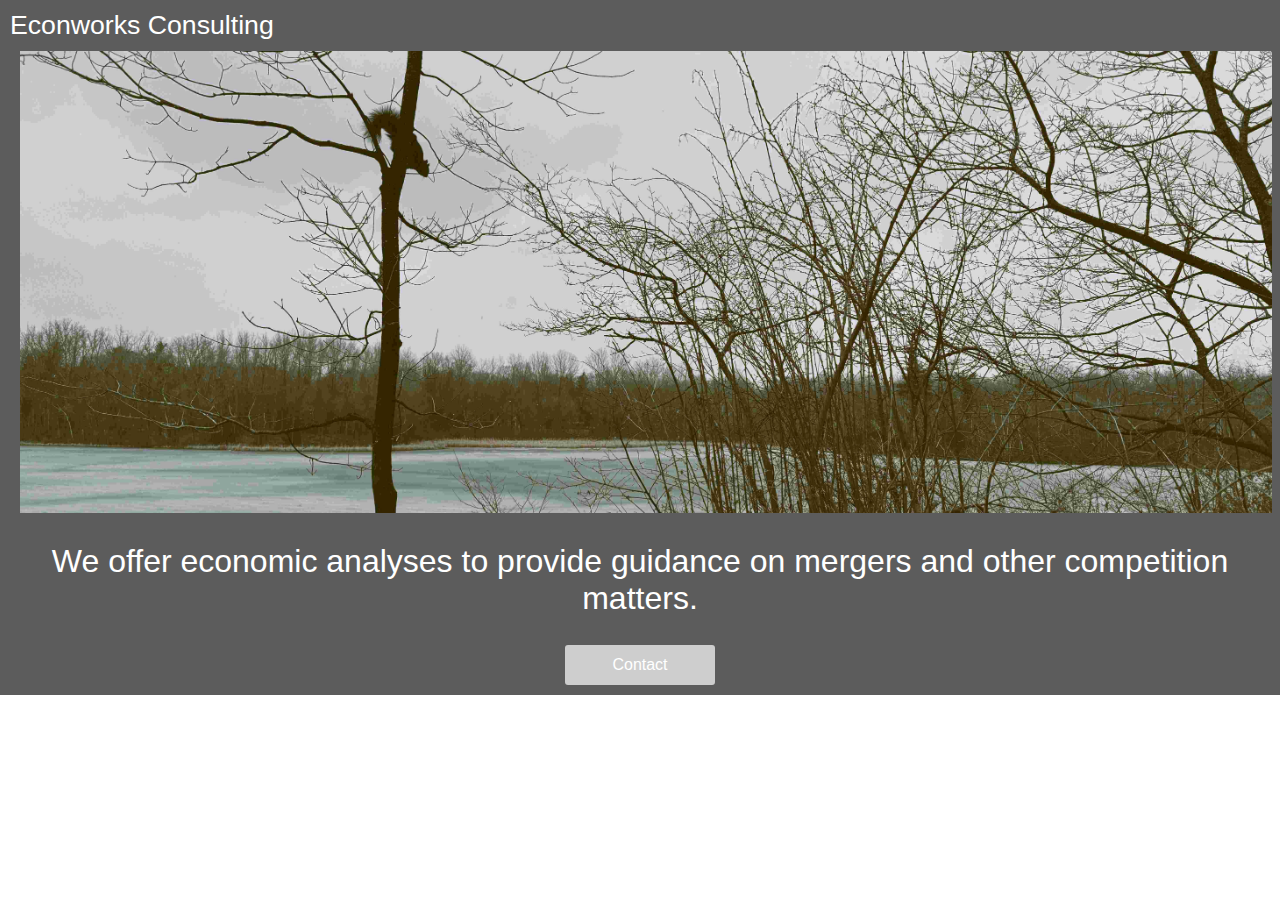
==== index.html @ 16700f73 "Add files via upload" ====
<!DOCTYPE html>
<html> 
<head>
	<meta charset="utf-8">
	<meta name="viewport" content="width=device-width, initial-scale=1">
	<meta name="generator" content="RocketCake">
	<title></title>
	<link rel="stylesheet" type="text/css" href="index_html.css?h=5ba65331">
</head>
<body>
<div class="textstyle1">
<div id="container_1ef4dcbd"><div id="container_1ef4dcbd_padding" ><div class="textstyle1"><span class="textstyle2">Econworks Consulting</span><div id="container_46617e6a"><div id="container_46617e6a_padding" ><div class="textstyle1"><img src="img_0940_vintage.jpg" width="5712" height="2107" id="img_1fd9e86b" alt="" title="" /></div>
<div style="clear:both"></div></div></div></div>
<div style="clear:both"></div></div></div><div id="container_406a1ed8"><div id="container_406a1ed8_padding" ><div class="textstyle3"><span class="textstyle4">We offer economic analyses to provide guidance on mergers and other competition matters.</span><span class="textstyle5"><br/> <br/></span>  <a href="mailto:admin@econworks.com" style="text-decoration:none"><div id="button_518a40e6">
    <div class="vcenterstyle1"><div class="vcenterstyle2">      <div class="textstyle3">
        <span class="textstyle6">Contact</span>
        </div>
      <div class="textstyle1">
        </div>
      </div></div>
    </div></a>
</div>
<div style="clear:both"></div></div></div>  </div>
</body>
</html>
---- index_html.css ----
a { color:#5D5D9E; } 
a:visited { color:#5D5D9E; } 
a:active { color:#5C615E; } 
a:hover { color:#B2B3B4; } 
#button_518a40e6 { vertical-align: bottom; border-radius: 3px; position:relative; display: inline-block; width:150px; height:40px; background-color:#CECECE;  }
#button_518a40e6:hover { background-color:#9F65FD;  }
#button_518a40e6:hover span { color:#CDCDCD; }
body { background-color:#FFFFFF; padding:0;  margin: 0; }
.textstyle1 { text-align:left; }
#container_1ef4dcbd { vertical-align: top; position:relative; display: inline-block; width:100%; min-height:65px; background-color:#5C5C5C;  }
#container_1ef4dcbd_padding { margin: 10px; display: block;  }
.textstyle2 { font-size:20pt; font-family:Arial, Helvetica, sans-serif; color:#FFFFFF;  }
#container_46617e6a { vertical-align: top; position:relative; display: inline-block; width:100%; min-height:150px; background:none;  }
#container_46617e6a_padding { margin: 10px; display: block;  }
#img_1fd9e86b { vertical-align: bottom; position:relative; display: inline-block; width:101%; background:none; height:auto;  }
#container_406a1ed8 { vertical-align: top; position:relative; display: inline-block; width:100%; min-height:150px; background-color:#5C5C5C;  }
#container_406a1ed8_padding { margin: 10px; display: block;  }
.textstyle3 { text-align:center; }
.textstyle4 { font-size:24pt; font-family:Arial, Helvetica, sans-serif; color:#FFFFFF;  }
.textstyle5 { font-size:18pt; font-family:Arial, Helvetica, sans-serif; color:#FFFFFF;  }
.vcenterstyle1 { display: table; width: 100%; height: 100%; }
.vcenterstyle2 { display: table-cell; vertical-align: middle; }
.textstyle6 { font-size:12pt; font-family:Segoe, 'Segoe UI', 'Helvetica Neue', sans-serif; color:#FFFFFF;  }
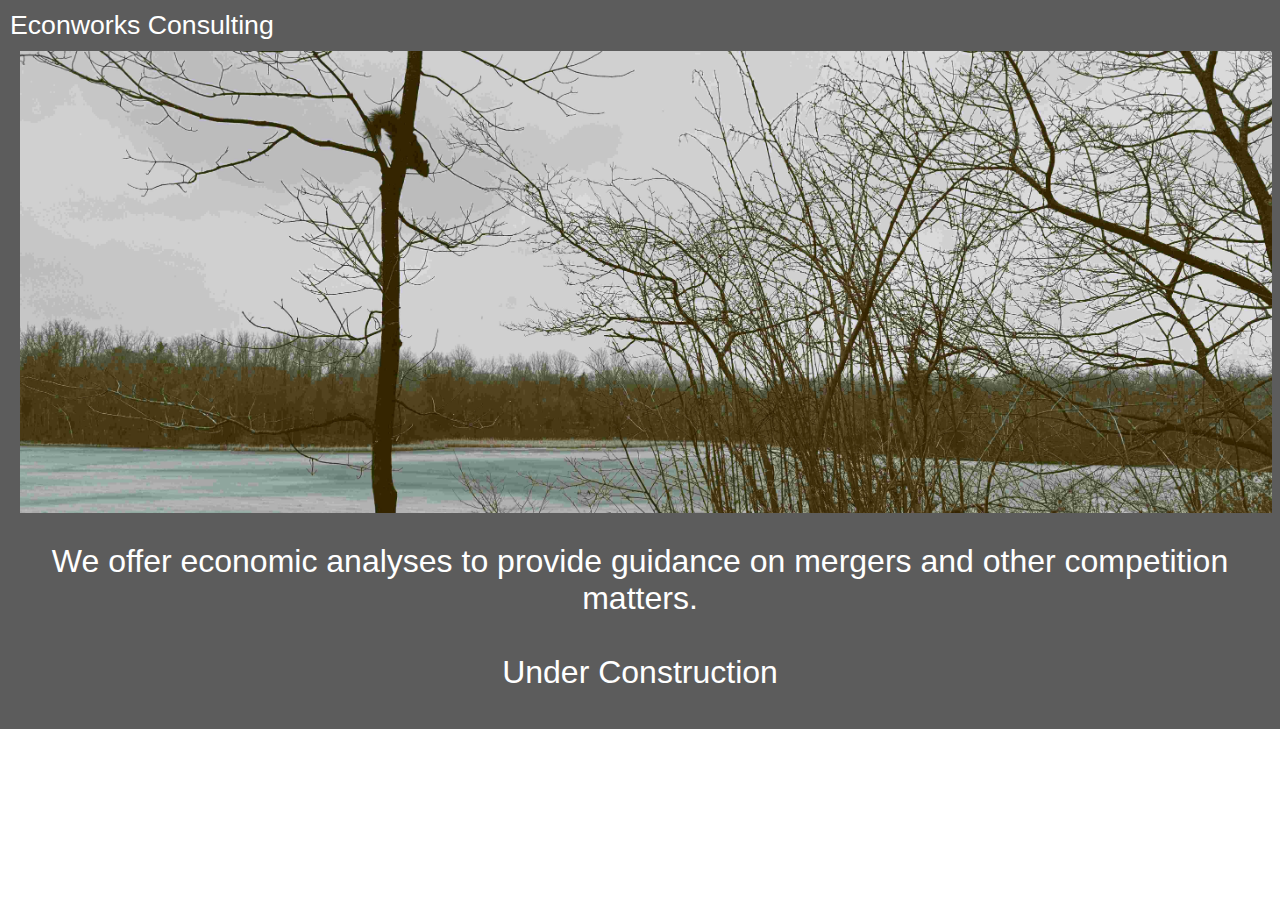
==== commit 66f539d2: "Add files via upload" ====
--- a/index.html
+++ b/index.html
@@ -5,21 +5,13 @@
 	<meta name="viewport" content="width=device-width, initial-scale=1">
 	<meta name="generator" content="RocketCake">
 	<title></title>
-	<link rel="stylesheet" type="text/css" href="index_html.css?h=5ba65331">
+	<link rel="stylesheet" type="text/css" href="index_html.css?h=d38ca127">
 </head>
 <body>
 <div class="textstyle1">
 <div id="container_1ef4dcbd"><div id="container_1ef4dcbd_padding" ><div class="textstyle1"><span class="textstyle2">Econworks Consulting</span><div id="container_46617e6a"><div id="container_46617e6a_padding" ><div class="textstyle1"><img src="img_0940_vintage.jpg" width="5712" height="2107" id="img_1fd9e86b" alt="" title="" /></div>
 <div style="clear:both"></div></div></div></div>
-<div style="clear:both"></div></div></div><div id="container_406a1ed8"><div id="container_406a1ed8_padding" ><div class="textstyle3"><span class="textstyle4">We offer economic analyses to provide guidance on mergers and other competition matters.</span><span class="textstyle5"><br/> <br/></span>  <a href="mailto:admin@econworks.com" style="text-decoration:none"><div id="button_518a40e6">
-    <div class="vcenterstyle1"><div class="vcenterstyle2">      <div class="textstyle3">
-        <span class="textstyle6">Contact</span>
-        </div>
-      <div class="textstyle1">
-        </div>
-      </div></div>
-    </div></a>
-</div>
-<div style="clear:both"></div></div></div>  </div>
+<div style="clear:both"></div></div></div><div id="container_406a1ed8"><div id="container_406a1ed8_padding" ><div class="textstyle3"><span class="textstyle4">We offer economic analyses to provide guidance on mergers and other competition matters.<br/><br/>Under Construction</span><span class="textstyle5"><br/> <br/></span></div>
+</div></div>  </div>
 </body>
 </html>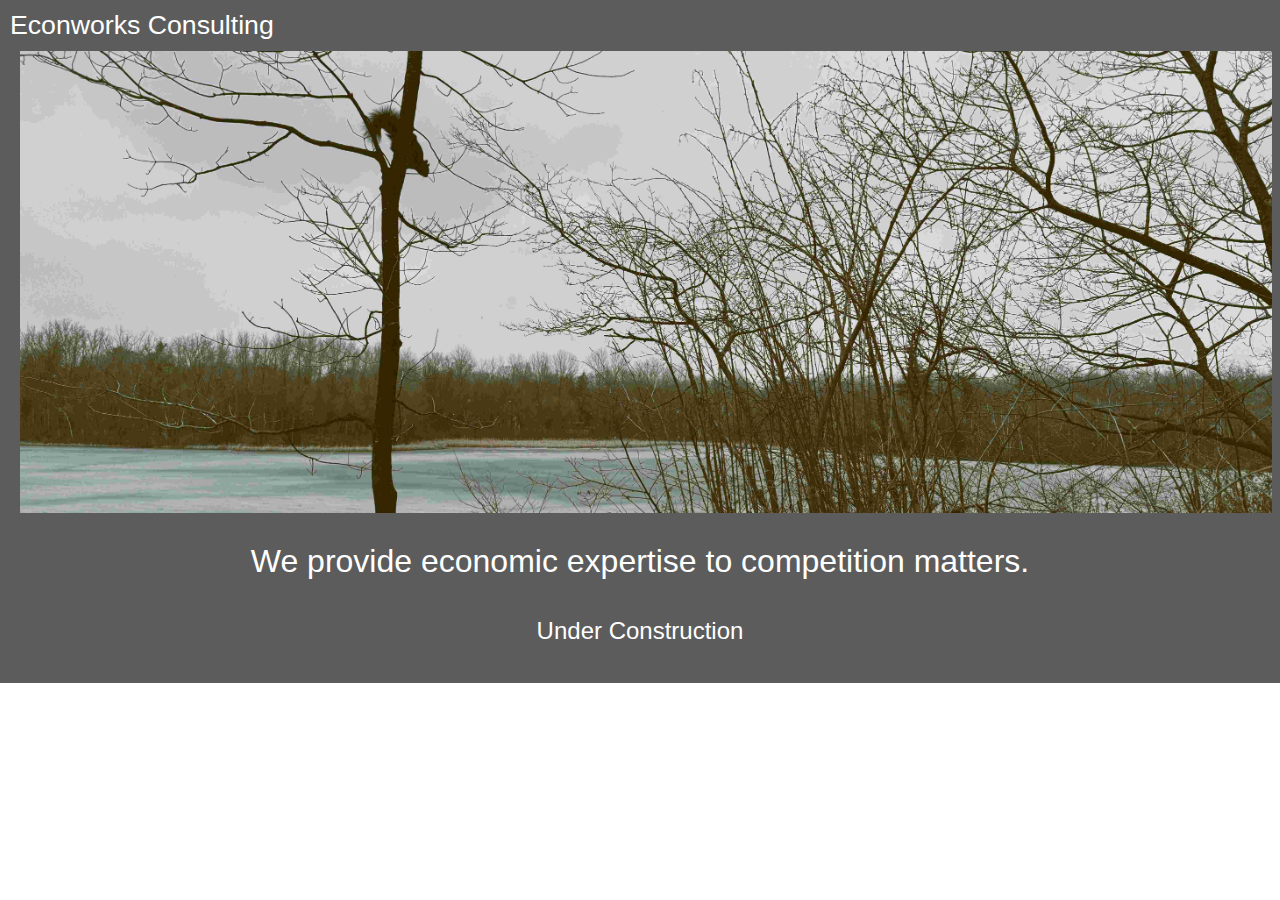
==== commit ae117110: "Add files via upload" ====
--- a/index.html
+++ b/index.html
@@ -5,13 +5,13 @@
 	<meta name="viewport" content="width=device-width, initial-scale=1">
 	<meta name="generator" content="RocketCake">
 	<title></title>
-	<link rel="stylesheet" type="text/css" href="index_html.css?h=d38ca127">
+	<link rel="stylesheet" type="text/css" href="index_html.css?h=54121595">
 </head>
 <body>
 <div class="textstyle1">
 <div id="container_1ef4dcbd"><div id="container_1ef4dcbd_padding" ><div class="textstyle1"><span class="textstyle2">Econworks Consulting</span><div id="container_46617e6a"><div id="container_46617e6a_padding" ><div class="textstyle1"><img src="img_0940_vintage.jpg" width="5712" height="2107" id="img_1fd9e86b" alt="" title="" /></div>
 <div style="clear:both"></div></div></div></div>
-<div style="clear:both"></div></div></div><div id="container_406a1ed8"><div id="container_406a1ed8_padding" ><div class="textstyle3"><span class="textstyle4">We offer economic analyses to provide guidance on mergers and other competition matters.<br/><br/>Under Construction</span><span class="textstyle5"><br/> <br/></span></div>
+<div style="clear:both"></div></div></div><div id="container_406a1ed8"><div id="container_406a1ed8_padding" ><div class="textstyle3"><span class="textstyle4">We provide economic expertise to competition matters.<br/><br/></span><span class="textstyle5">Under Construction</span><span class="textstyle6"><br/> <br/></span></div>
 </div></div>  </div>
 </body>
 </html>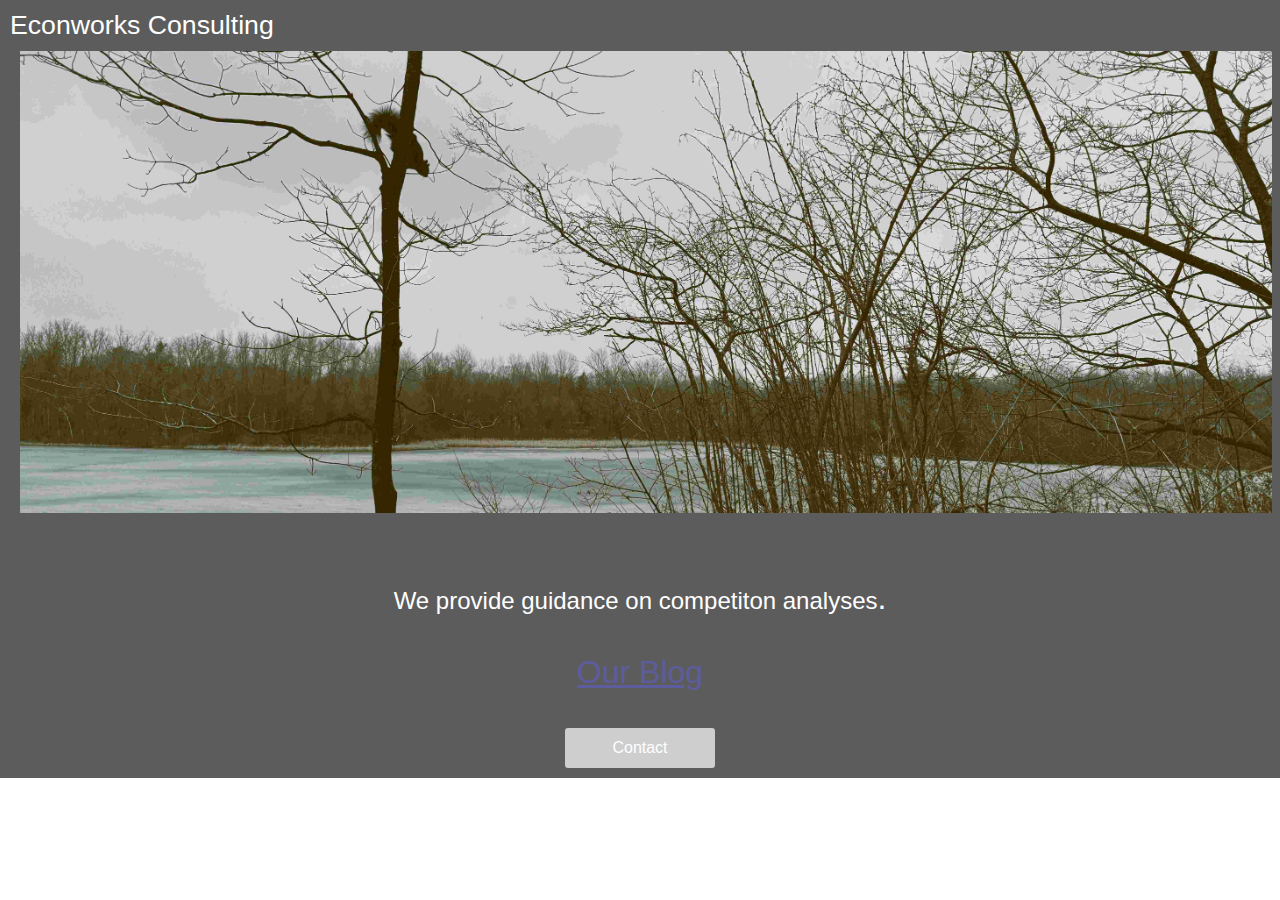
==== commit 0f660615: "Add files via upload" ====
--- a/index.html
+++ b/index.html
@@ -5,13 +5,21 @@
 	<meta name="viewport" content="width=device-width, initial-scale=1">
 	<meta name="generator" content="RocketCake">
 	<title></title>
-	<link rel="stylesheet" type="text/css" href="index_html.css?h=54121595">
+	<link rel="stylesheet" type="text/css" href="index_html.css?h=4d089275">
 </head>
 <body>
 <div class="textstyle1">
 <div id="container_1ef4dcbd"><div id="container_1ef4dcbd_padding" ><div class="textstyle1"><span class="textstyle2">Econworks Consulting</span><div id="container_46617e6a"><div id="container_46617e6a_padding" ><div class="textstyle1"><img src="img_0940_vintage.jpg" width="5712" height="2107" id="img_1fd9e86b" alt="" title="" /></div>
 <div style="clear:both"></div></div></div></div>
-<div style="clear:both"></div></div></div><div id="container_406a1ed8"><div id="container_406a1ed8_padding" ><div class="textstyle3"><span class="textstyle4">We provide economic expertise to competition matters.<br/><br/></span><span class="textstyle5">Under Construction</span><span class="textstyle6"><br/> <br/></span></div>
-</div></div>  </div>
+<div style="clear:both"></div></div></div><div id="container_406a1ed8"><div id="container_406a1ed8_padding" ><div class="textstyle3"><span class="textstyle4"><br/></span><span class="textstyle5">We provide guidance on competiton analyses</span><span class="textstyle4">.<br/><br/></span><span class="textstyle4"><a href="https://blog.econworks.com">Our Blog</a></span><span class="textstyle4"><br/><br/></span>  <a href="mailto:somebody@example.com" style="text-decoration:none"><div id="button_518a40e6">
+    <div class="vcenterstyle1"><div class="vcenterstyle2">      <div class="textstyle3">
+        <span class="textstyle6">Contact</span>
+        </div>
+      <div class="textstyle1">
+        </div>
+      </div></div>
+    </div></a>
+</div>
+<div style="clear:both"></div></div></div>  </div>
 </body>
 </html>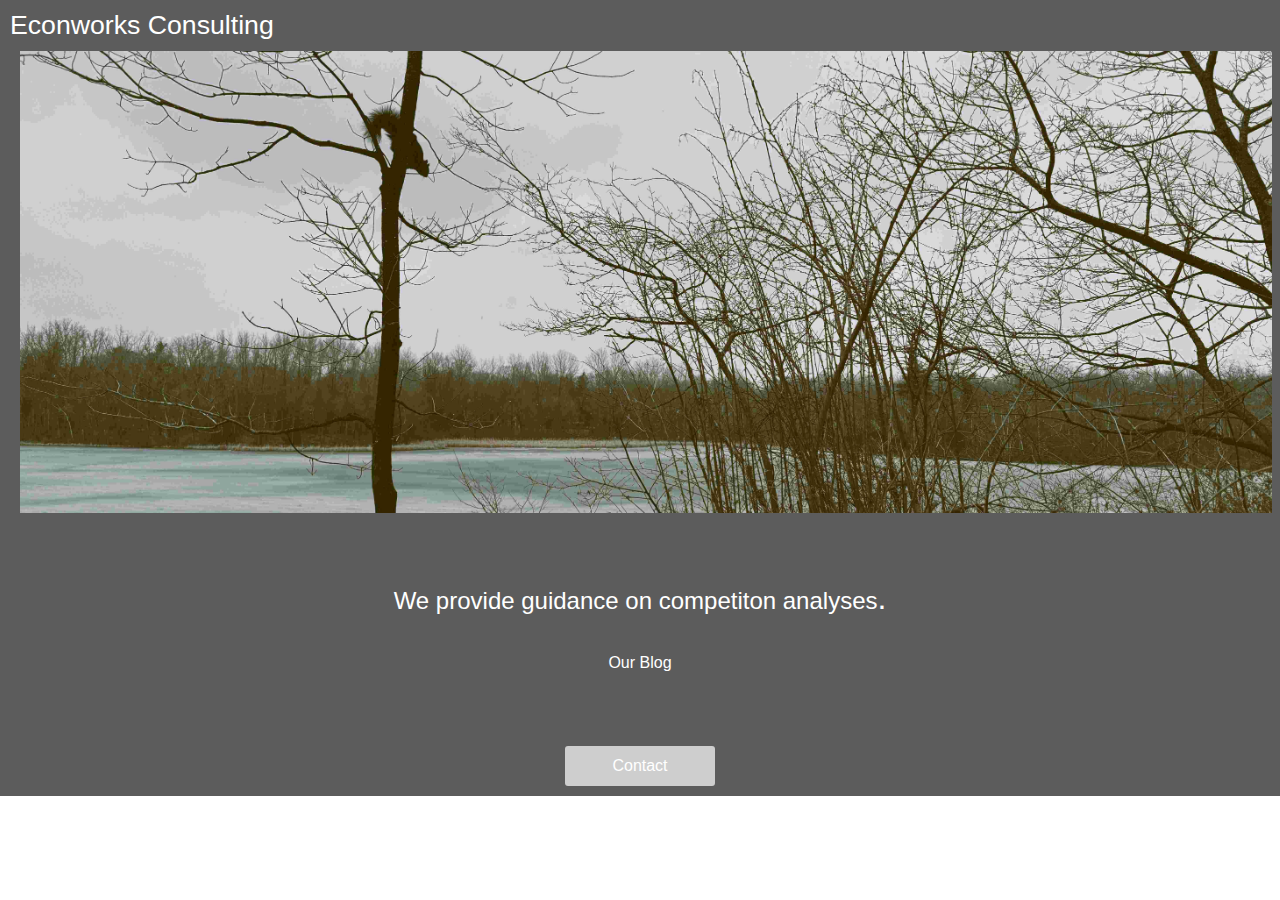
==== commit e17661ce: "Add files via upload" ====
--- a/index.html
+++ b/index.html
@@ -5,13 +5,22 @@
 	<meta name="viewport" content="width=device-width, initial-scale=1">
 	<meta name="generator" content="RocketCake">
 	<title></title>
-	<link rel="stylesheet" type="text/css" href="index_html.css?h=4d089275">
+	<link rel="stylesheet" type="text/css" href="index_html.css?h=37cf59a4">
 </head>
 <body>
 <div class="textstyle1">
 <div id="container_1ef4dcbd"><div id="container_1ef4dcbd_padding" ><div class="textstyle1"><span class="textstyle2">Econworks Consulting</span><div id="container_46617e6a"><div id="container_46617e6a_padding" ><div class="textstyle1"><img src="img_0940_vintage.jpg" width="5712" height="2107" id="img_1fd9e86b" alt="" title="" /></div>
 <div style="clear:both"></div></div></div></div>
-<div style="clear:both"></div></div></div><div id="container_406a1ed8"><div id="container_406a1ed8_padding" ><div class="textstyle3"><span class="textstyle4"><br/></span><span class="textstyle5">We provide guidance on competiton analyses</span><span class="textstyle4">.<br/><br/></span><span class="textstyle4"><a href="https://blog.econworks.com">Our Blog</a></span><span class="textstyle4"><br/><br/></span>  <a href="mailto:somebody@example.com" style="text-decoration:none"><div id="button_518a40e6">
+<div style="clear:both"></div></div></div><div id="container_406a1ed8"><div id="container_406a1ed8_padding" ><div class="textstyle3"><span class="textstyle4"><br/></span><span class="textstyle5">We provide guidance on competiton analyses</span><span class="textstyle4">.<br/><br/></span>  <a href="https://blog.econworks.com" style="text-decoration:none"><div id="button_4c46cf44">
+    <div class="vcenterstyle1"><div class="vcenterstyle2">      <div class="textstyle1">
+        </div>
+      <div class="textstyle3">
+        <span class="textstyle6">Our Blog</span>
+        </div>
+      </div></div>
+    </div></a>
+  <span class="textstyle4"><br/><br/></span>
+  <a href="mailto:somebody@example.com" style="text-decoration:none"><div id="button_518a40e6">
     <div class="vcenterstyle1"><div class="vcenterstyle2">      <div class="textstyle3">
         <span class="textstyle6">Contact</span>
         </div>
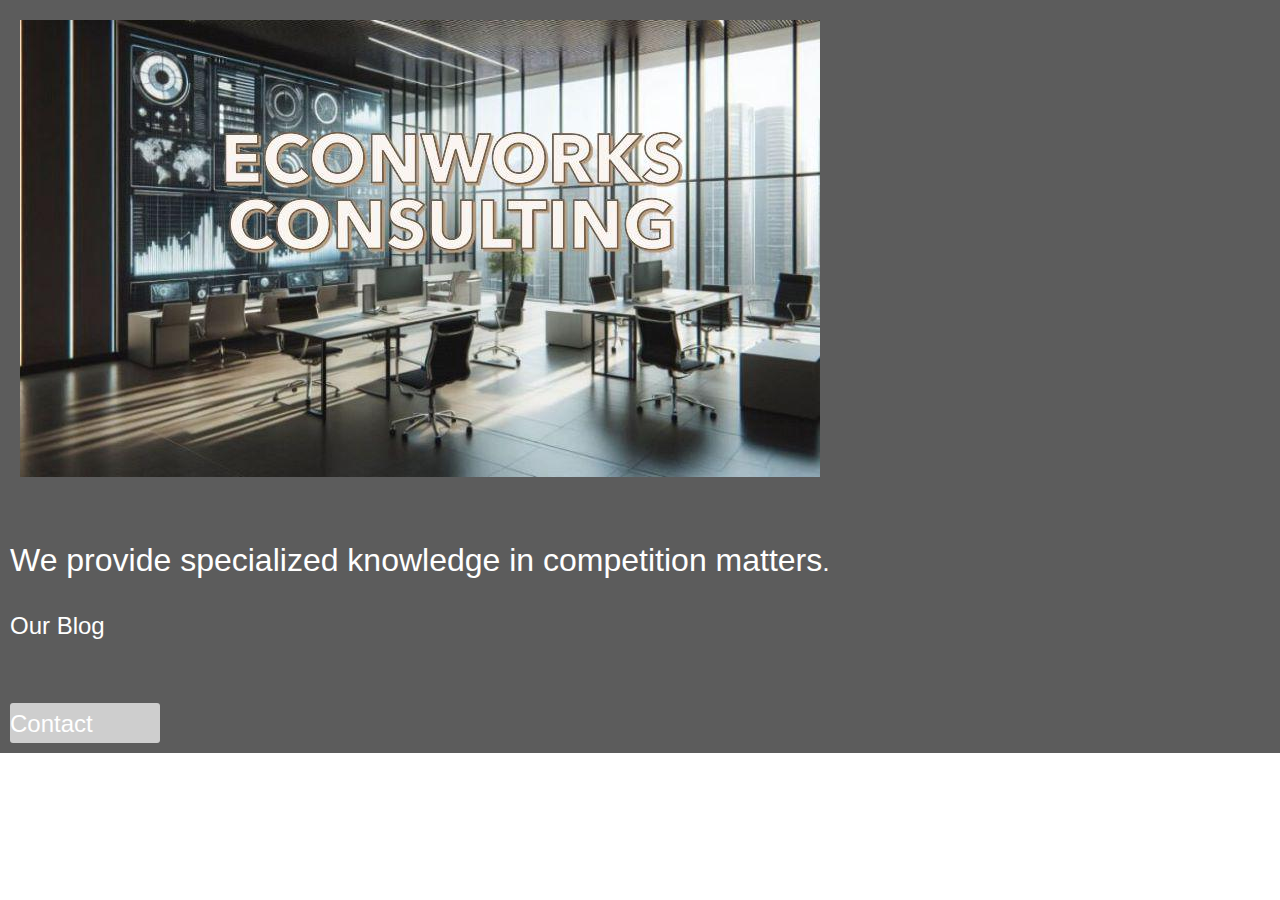
==== commit dc4a7294: "Add files via upload" ====
--- a/index.html
+++ b/index.html
@@ -5,24 +5,24 @@
 	<meta name="viewport" content="width=device-width, initial-scale=1">
 	<meta name="generator" content="RocketCake">
 	<title></title>
-	<link rel="stylesheet" type="text/css" href="index_html.css?h=37cf59a4">
+	<link rel="stylesheet" type="text/css" href="index_html.css?h=b104878a">
 </head>
 <body>
 <div class="textstyle1">
-<div id="container_1ef4dcbd"><div id="container_1ef4dcbd_padding" ><div class="textstyle1"><span class="textstyle2">Econworks Consulting</span><div id="container_46617e6a"><div id="container_46617e6a_padding" ><div class="textstyle1"><img src="img_0940_vintage.jpg" width="5712" height="2107" id="img_1fd9e86b" alt="" title="" /></div>
+<div id="container_1ef4dcbd"><div id="container_1ef4dcbd_padding" ><div class="textstyle1"><div id="container_46617e6a"><div id="container_46617e6a_padding" ><div class="textstyle1"><img src="econ_consult.jpg" width="800" height="457" id="img_6fab104c" alt="" title="" /></div>
 <div style="clear:both"></div></div></div></div>
-<div style="clear:both"></div></div></div><div id="container_406a1ed8"><div id="container_406a1ed8_padding" ><div class="textstyle3"><span class="textstyle4"><br/></span><span class="textstyle5">We provide guidance on competiton analyses</span><span class="textstyle4">.<br/><br/></span>  <a href="https://blog.econworks.com" style="text-decoration:none"><div id="button_4c46cf44">
+<div style="clear:both"></div></div></div><div id="container_406a1ed8"><div id="container_406a1ed8_padding" ><div class="textstyle2"><span class="textstyle3"><br/></span><span class="textstyle4">We provide specialized knowledge in competition matters</span><span class="textstyle3">.<br/><br/></span>  <a href="https://blog.econworks.com" style="text-decoration:none"><div id="button_4c46cf44">
     <div class="vcenterstyle1"><div class="vcenterstyle2">      <div class="textstyle1">
         </div>
-      <div class="textstyle3">
-        <span class="textstyle6">Our Blog</span>
+      <div class="textstyle2">
+        <span class="textstyle5">Our Blog</span>
         </div>
       </div></div>
     </div></a>
-  <span class="textstyle4"><br/><br/></span>
+  <span class="textstyle3"><br/><br/></span>
   <a href="mailto:somebody@example.com" style="text-decoration:none"><div id="button_518a40e6">
-    <div class="vcenterstyle1"><div class="vcenterstyle2">      <div class="textstyle3">
-        <span class="textstyle6">Contact</span>
+    <div class="vcenterstyle1"><div class="vcenterstyle2">      <div class="textstyle2">
+        <span class="textstyle5">Contact</span>
         </div>
       <div class="textstyle1">
         </div>
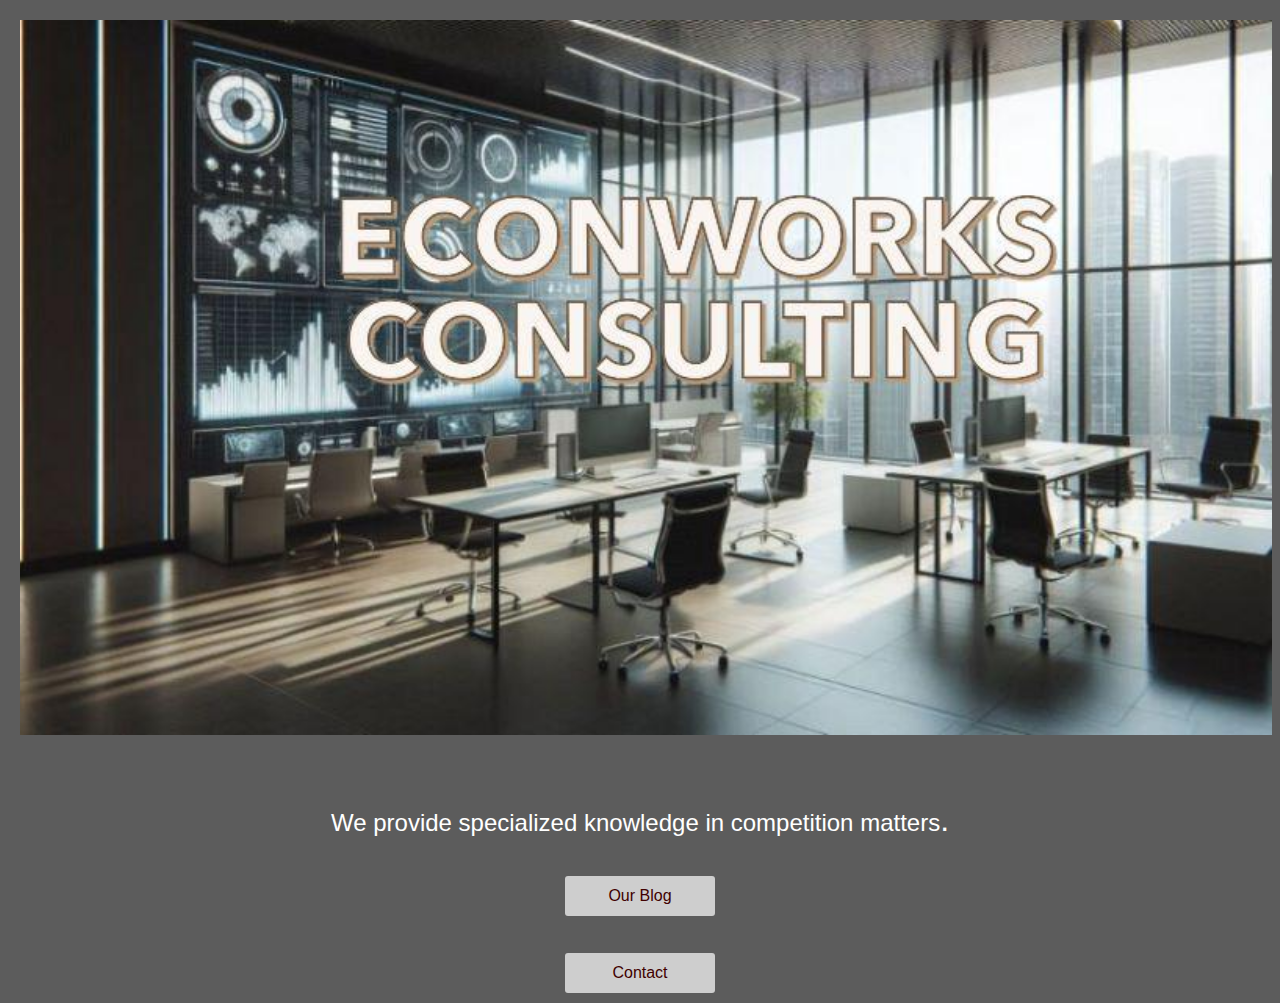
==== commit 5b722590: "Add files via upload" ====
--- a/index.html
+++ b/index.html
@@ -5,26 +5,26 @@
 	<meta name="viewport" content="width=device-width, initial-scale=1">
 	<meta name="generator" content="RocketCake">
 	<title></title>
-	<link rel="stylesheet" type="text/css" href="index_html.css?h=b104878a">
+	<link rel="stylesheet" type="text/css" href="index_html.css?h=2cfe66c3">
 </head>
 <body>
 <div class="textstyle1">
 <div id="container_1ef4dcbd"><div id="container_1ef4dcbd_padding" ><div class="textstyle1"><div id="container_46617e6a"><div id="container_46617e6a_padding" ><div class="textstyle1"><img src="econ_consult.jpg" width="800" height="457" id="img_6fab104c" alt="" title="" /></div>
 <div style="clear:both"></div></div></div></div>
-<div style="clear:both"></div></div></div><div id="container_406a1ed8"><div id="container_406a1ed8_padding" ><div class="textstyle2"><span class="textstyle3"><br/></span><span class="textstyle4">We provide specialized knowledge in competition matters</span><span class="textstyle3">.<br/><br/></span>  <a href="https://blog.econworks.com" style="text-decoration:none"><div id="button_4c46cf44">
-    <div class="vcenterstyle1"><div class="vcenterstyle2">      <div class="textstyle1">
+<div style="clear:both"></div></div></div><div id="container_406a1ed8"><div id="container_406a1ed8_padding" ><div class="textstyle1"><span class="textstyle2"><br/></span><span class="textstyle3">We provide specialized knowledge in competition matters</span><span class="textstyle2">.<br/><br/></span>  <a href="https://blog.econworks.com" style="text-decoration:none"><div id="button_4c46cf44">
+    <div class="vcenterstyle1"><div class="vcenterstyle2">      <div class="textstyle4">
         </div>
-      <div class="textstyle2">
+      <div class="textstyle1">
         <span class="textstyle5">Our Blog</span>
         </div>
       </div></div>
     </div></a>
-  <span class="textstyle3"><br/><br/></span>
+  <span class="textstyle2"><br/><br/></span>
   <a href="mailto:somebody@example.com" style="text-decoration:none"><div id="button_518a40e6">
-    <div class="vcenterstyle1"><div class="vcenterstyle2">      <div class="textstyle2">
+    <div class="vcenterstyle1"><div class="vcenterstyle2">      <div class="textstyle1">
         <span class="textstyle5">Contact</span>
         </div>
-      <div class="textstyle1">
+      <div class="textstyle4">
         </div>
       </div></div>
     </div></a>
--- a/index_html.css
+++ b/index_html.css
@@ -2,22 +2,24 @@
 a:visited { color:#5D5D9E; } 
 a:active { color:#5C615E; } 
 a:hover { color:#B2B3B4; } 
+#button_4c46cf44 { vertical-align: bottom; border-radius: 3px; position:relative; display: inline-block; width:150px; height:40px; background-color:#CECECE;  }
+#button_4c46cf44:hover { background-color:#FFFFFF;  }
+#button_4c46cf44:hover span { color:#CDCDCD; }
 #button_518a40e6 { vertical-align: bottom; border-radius: 3px; position:relative; display: inline-block; width:150px; height:40px; background-color:#CECECE;  }
-#button_518a40e6:hover { background-color:#9F65FD;  }
+#button_518a40e6:hover { background-color:#FFFFFF;  }
 #button_518a40e6:hover span { color:#CDCDCD; }
 body { background-color:#FFFFFF; padding:0;  margin: 0; }
-.textstyle1 { text-align:left; }
+.textstyle1 { text-align:center; }
 #container_1ef4dcbd { vertical-align: top; position:relative; display: inline-block; width:100%; min-height:65px; background-color:#5C5C5C;  }
 #container_1ef4dcbd_padding { margin: 10px; display: block;  }
-.textstyle2 { font-size:20pt; font-family:Arial, Helvetica, sans-serif; color:#FFFFFF;  }
 #container_46617e6a { vertical-align: top; position:relative; display: inline-block; width:100%; min-height:150px; background:none;  }
 #container_46617e6a_padding { margin: 10px; display: block;  }
-#img_1fd9e86b { vertical-align: bottom; position:relative; display: inline-block; width:101%; background:none; height:auto;  }
+#img_6fab104c { vertical-align: bottom; position:relative; display: inline-block; width:101%; background:none; height:auto;  }
 #container_406a1ed8 { vertical-align: top; position:relative; display: inline-block; width:100%; min-height:150px; background-color:#5C5C5C;  }
 #container_406a1ed8_padding { margin: 10px; display: block;  }
-.textstyle3 { text-align:center; }
-.textstyle4 { font-size:24pt; font-family:Arial, Helvetica, sans-serif; color:#FFFFFF;  }
-.textstyle5 { font-size:18pt; font-family:Arial, Helvetica, sans-serif; color:#FFFFFF;  }
+.textstyle2 { font-size:24pt; font-family:Arial, Helvetica, sans-serif; color:#FFFFFF;  }
+.textstyle3 { font-size:18pt; font-family:Arial, Helvetica, sans-serif; color:#FFFFFF;  }
 .vcenterstyle1 { display: table; width: 100%; height: 100%; }
 .vcenterstyle2 { display: table-cell; vertical-align: middle; }
-.textstyle6 { font-size:12pt; font-family:Segoe, 'Segoe UI', 'Helvetica Neue', sans-serif; color:#FFFFFF;  }
+.textstyle4 { text-align:left; }
+.textstyle5 { font-size:12pt; font-family:Segoe, 'Segoe UI', 'Helvetica Neue', sans-serif; color:#400000;  }
